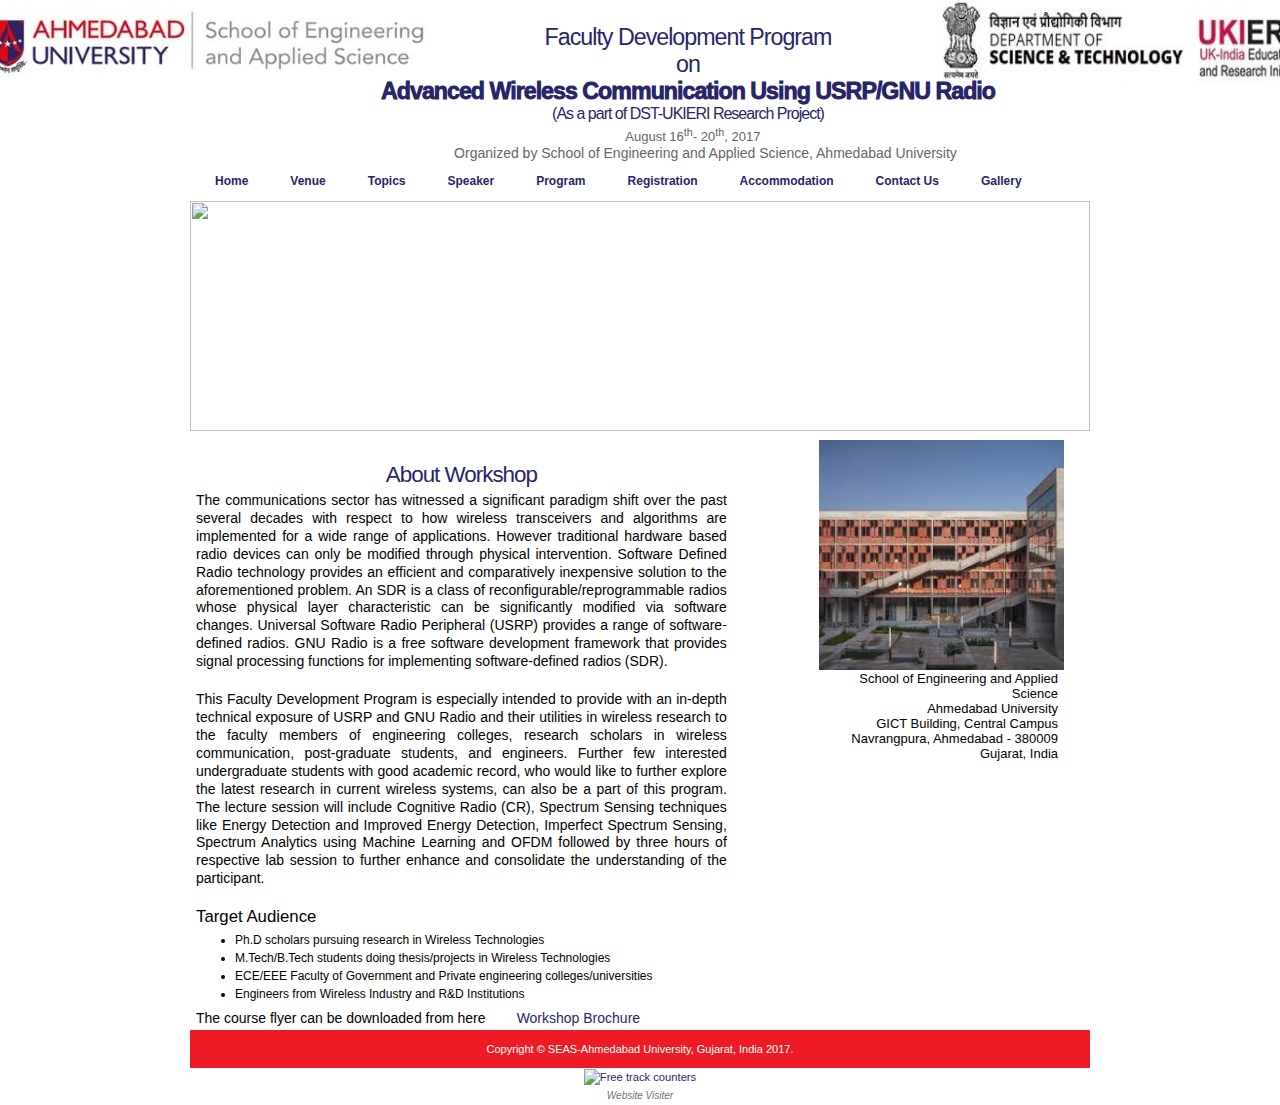
==== index.html @ 178e4009 "Update index.html" ====
<html xml:lang="en" xmlns="http://www.w3.org/1999/xhtml" lang="en" class="gr__iitk_ac_in"><!-- InstanceBegin template="/Templates/cvx_wireless.dwt" codeOutsideHTMLIsLocked="false" --><head><meta http-equiv="Content-Type" content="text/html; charset=ISO-8859-1">

<meta name="Description" content="Communication workshop  SEAS-Ahmedabad University">
<meta name="Keywords" content="Workshop">

<meta name="Distribution" content="Global">
<meta name="Author" content="Mitul Panchal">
<meta name="Robots" content="index,follow">
<link rel="SHORTCUT ICON" href="https://ahduni.edu.in/seas/assets/images/favicon.ico" type="image/x-icon">
<link href='http://fonts.googleapis.com/css?family=Roboto' rel='stylesheet'>
<!--<link rel="SHORTCUT ICON" href="images/logo.jpg">-->
<link rel="stylesheet" href="css/styles.css" type="text/css">
<!-- InstanceBeginEditable name="doctitle" -->
<title>Advanced Wireless Communication Using USRP/GNU Radio as part of DST-UKERI</title>
<!-- <style>
div.background {
  background: url(images/123.jpg);
  border: 1px solid black;
  background-repeat: no-repeat;
  background-size: cover;

}

div.transbox {
  margin: 110px;
  
  border: 0.5x solid black;
  opacity: 0.85;
  filter: alpha(opacity=10); /* For IE8 and earlier */
}

div.transbox p {
  margin:0.5%;
  font-weight: bold;
  color:  #ffffff;
}
</style> -->
<!-- InstanceEndEditable -->
<!-- InstanceBeginEditable name="head" -->
<!-- InstanceEndEditable -->
</head><body data-gr-c-s-loaded="true"  font-family: 'Roboto'; style="margin: 0 0 0 0 !important;padding-bottom: -10px;">
<div class="background">
  <div class="transbox">
<div id="top-wrap">
</div>
<!-- wrap starts here -->
<div id="wrap">
				
			
	<!--header -->
	<div id="header"><a href="https://ahduni.edu.in/seas/">
    <img src="images/SEAS_AU_Image.jpg" alt="" style="margin:10 50 1 -205" img align="bottom"  width="450" height="73">  
    <img src="images/DST_UK_Image.jpg" alt="" align="right" style="margin:-10 -230 -220 -225" img="" width="384.56" height="95"> </a>
<h1 id="logo-text" align="center"><a href="" title="">
         <h5 id="slogan_new" align="" style="color:#28256b;font-weight: 100">Faculty Development Program<br> on</h5>

<H5 align="center" style="color:#28256b;font-weight: 1000 " font-family: 'Roboto'; ><font >Advanced Wireless Communication Using USRP/GNU Radio
  <br></font><font size="3" span style="font-weight:normal;">(As a part of DST-UKIERI Research Project)</font></H5>
   
      </a></h1>	

       <p id="slogan_new_2" align="center" >Organized by School of Engineering and Applied Science, Ahmedabad University</p>
      <p align="center">&nbsp;</p>
	
<!-- <p id="slogan" align="center">&nbsp; &nbsp;  as part of DST-UKIERI </p> -->

	  <p id="slogan" align="center">&nbsp; &nbsp;  August 16<sup>th</sup>- 20<sup>th</sup>, 2017 </p>

	  <!--header ends-->					
	</div>
    
	
  <div class="main_menu">
				<ul>
				<li id=""><a href="index.html"><b> Home</b> </a></li>				
				<li id=""><a href="venue.html"><b> Venue</b></a></li>
				<li id=""><a href="topics.html"><b> Topics </b></a></li>              
				<li id=""><a href="speaker.html"><b>Speaker </b></a></li>	
				<li id=""><a href="programme.html"><b> Program</b> </a>
               </li><li id=""><a href="registration.html"><b> Registration </b></a></li>
				
                  
                <li id=""><a href="acc.html"><b> Accommodation </b></a></li>
                  
                
				<li id=""><a href="contact.html"><b> Contact Us </b></a></li>	
                <li id=""><a href="gallery.html"><b> Gallery</b> </a></li>	
				</ul>
			<!-- navigation ends-->	
</div>
<div id="header-photo">
	<img src="images/Spectrum.gif" alt="header-photo" width="870" height="230"></div>

	
	<!-- navigation starts-->	
	
	<!-- content-wrap starts -->
	<div id="content-wrap"><!-- InstanceBeginEditable name="EditRegion1" -->
    <div id="main">

<!-- <p><strong><font color="#F00" size=3px>*<u>Important Notice:</u></font></strong>
<ul>
<li><strong><font color="#F00" size=2px>List of registered participants</font></strong>&nbsp;&nbsp;&nbsp;&nbsp;&nbsp;&nbsp;&nbsp;&nbsp;&nbsp;&nbsp;&nbsp;&nbsp;&nbsp;&nbsp;&nbsp;&nbsp;&nbsp;&nbsp;&nbsp;&nbsp;&nbsp;&nbsp;&nbsp;&nbsp;&nbsp;&nbsp;&nbsp;&nbsp;<a href="docs/cvx_wireless_participants.pdf">[PDF]</a></li>
<li><strong><font color="#F00" size=2px>Information for short course participants</font></strong>&nbsp;&nbsp;&nbsp;&nbsp;&nbsp;<a href="docs/info_doc_cvx_wireless.pdf">[PDF]</a></li>
</ul>
</p> -->
<!--	<h2><a><u>Announcements</u></a> </h2>
<ul>
<li> List of registered participants &nbsp;&nbsp;&nbsp;&nbsp;&nbsp;&nbsp;&nbsp;&nbsp;&nbsp;&nbsp;&nbsp;&nbsp;&nbsp;&nbsp;&nbsp;&nbsp;&nbsp;&nbsp;&nbsp;&nbsp;&nbsp;&nbsp;&nbsp;&nbsp;&nbsp;&nbsp;&nbsp;&nbsp;<a href="docs/coop_participants.pdf">[PDF]</a></li>
-->
<!-- <li><strong><font color="#F00" size=2px>Information for short course participants</font></strong>&nbsp;&nbsp;&nbsp;&nbsp;&nbsp;<a href="docs/info_doc_cvx_wireless.pdf">[PDF]</a></li>
-->
<!--
</ul>
<p> In case your Name or any entry is incorrect, kindly do contact us by May 16<sup>th</sup>, 2016. Passing the deadline, no such request would be entertained.
</p>
-->

<!-- <p> The Registration process is closed (No available seats) and we are not accepting any new registrations requests. </p>
-->
<


      <h2 align="center">About Workshop</h2>
      <p align="center">The communications sector has witnessed a significant paradigm shift over the past several decades with respect to how wireless transceivers and algorithms are implemented for a wide range of applications. However traditional hardware based radio devices can only be modified through physical intervention. Software Defined Radio technology provides an efficient and comparatively inexpensive solution to the aforementioned problem. An SDR is a class of reconfigurable/reprogrammable radios whose physical layer characteristic can be significantly modified via software changes. Universal Software Radio Peripheral (USRP) provides a range of software-defined radios. GNU Radio is a free software development framework that provides signal processing functions for implementing software-defined radios (SDR).</p><br>



<p><font-family: "Roboto" color="black">This Faculty Development Program is especially intended to provide with an in-depth technical exposure of USRP and GNU Radio and their utilities in wireless research to the faculty members of engineering colleges, research scholars in wireless communication, post-graduate students, and engineers. Further few interested undergraduate students with good academic record, who would like to further explore the latest research in current wireless systems, can also be a part of this program. The lecture session will include Cognitive Radio (CR), Spectrum Sensing techniques like Energy Detection and Improved Energy Detection, Imperfect Spectrum Sensing, Spectrum Analytics using Machine Learning and OFDM followed by three hours of respective lab session to further enhance and consolidate the understanding of the participant.
</font></p>

<!--<p><strong>Registration for the short course is now <font color="red"><a href="https://goo.gl/forms/orSqUzvNUlp9U3gG3">OPEN</a></font>.</strong></p>-->

<!-- <p><strong>Accommodation allotment list for the course participants&nbsp;&nbsp;&nbsp;<a href="docs/acom.pdf">[PDF]</a></strong> -->
<!--<p><strong>The last date of registration for the short course has now been extended to <font color="red">18<sup>th</sup> January, 2017</font></strong></p> -->
<!-- </p><p><strong><a href="http://www.iitk.ac.in/mwn/massive/docs/fl19.pdf">The Final List of participants as on <font color="red">19.01.2017</font>.</a></strong></p> -->
<!-- <p><strong><u><a href="docs/coop_participants.pdf">Final List of Participants</a></u></strong></p>  
<p><strong><u><a href="docs/coop_accommodation.pdf">Accommodation List for Participants</a></u></strong></p> -->
<!-- <p><strong><u><a href="docs/Information_Document_IITK_mMIMO_2017.pdf">Information Document for Participants</a></u></strong></p> -->

<!-- 
<p><strong><u><a href="docs/Accommodation_Participants_MIMO-OFDM.pdf">Accommodation List for Participants</a></u></strong></p>
-->
<br>
<h3>Target Audience</h3>
<ul>
  
  <li>Ph.D scholars pursuing research in Wireless Technologies </li>
  <li>M.Tech/B.Tech students doing thesis/projects in Wireless Technologies</li>
  <li>ECE/EEE Faculty of Government and Private engineering colleges/universities  </li>
  <li>Engineers from Wireless Industry and R&amp;D Institutions</li>
  </ul>

  <p>The course flyer can be downloaded from here&nbsp;&nbsp;&nbsp;&nbsp;&nbsp;&nbsp;&nbsp;&nbsp;<a href = "images/Brochure _ new.pdf">Workshop Brochure</a>
<!--  <br>Registration Form can be downloaded from here.&nbsp;&nbsp;&nbsp;<a href="docs/MIMO-OFDM_registration.docx">[DOC]&nbsp;&nbsp;  </a> <a href="docs/MIMO-OFDM_registration.pdf">[PDF]</a><br/> -->
 <!--If you're interested in sponsoring this short course please visit the <a href="sponsors.html">sponsors</a> section. </p>
  -->
</p></div> 
    
    <div id="sidebar"> <img src="images/images.jpg" alt="" width="245" height="230">
      <p>School of Engineering and Applied Science <br>
        Ahmedabad University <br>
		GICT Building, Central Campus <br>
		Navrangpura, Ahmedabad - 380009 <br>	
      Gujarat, India </p>
    </div>
	<!-- InstanceEndEditable -->
	  <!-- content-wrap ends-->	
</div>
	<!-- footer starts -->		
	<div id="footer-wrap">
		
		<div id="footer-bottom">		
			
			<br>
			<p><a href="https://ahduni.edu.in/seas/">Copyright &copy; SEAS-Ahmedabad University, Gujarat, India 2017.</a><br><br>
			</p>
      </div>
		
<!-- footer ends-->
</div>

<!-- wrap ends here -->
</div>
</div>
</div>

</body><!-- InstanceEnd --><span class="gr__tooltip"><span class="gr__tooltip-content"></span><i class="gr__tooltip-logo"></i><span class="gr__triangle"></span></span>
<a href="http://www.hitwebcounter.com" target="_blank">
<img src="http://hitwebcounter.com/counter/counter.php?page=6687885&style=0032&nbdigits=5&type=page&initCount=0" title="Free track counters" Alt="Free track counters"   border="0" >
</a>                                        <br/>
                                        <!-- hitwebcounter.com --><a href="http://www.hitwebcounter.com" title="Website Visiter" 
                                        target="_blank" style="font-family: Arial, Helvetica, sans-serif; 
                                        font-size: 10px; color: #707173; text-decoration: none ;"><em>Website Visiter                                       </em>
                                        </a>  </html>
---- css/styles.css ----
/********************************************

   VERSION:          1.0          	
 *******************************************/
 
/********************************************
   HTML ELEMENTS
********************************************/ 

/* Top Elements */
* { margin: 0; padding: 0; outline: 0 }

body {
	/*background: rgb(255, 189, 104) url() repeat-x;*/
	/*background:#F7C894;*/
	background:#fff;
	font: 70%/1.6em "Arial",Helvetica,sans-serif;
	color: #fff; 
	text-align: center;
	margin: 0 0 50px 0;
}

/* links */
a, a:visited {
	color: #28256b;
	text-decoration: none;
	background-color: inherit;
}
a:hover {
	color: #F5A665;
	background: inherit;
	text-decoration: underline;	
}


/* headers */
h1, h2, h3 {
	font-family: "Arial",Helvetica,sans-serif;
	color: #444;
}
h1 {
	font-size: 100%;	
	font-weight: normal;
	letter-spacing: -1px;
}
h2 {
	font-size: 180%;
	color: #280bac;
}
h3 {
	font-size: 150%;	
	font-weight: normal;	
}

h1, h2, h3, p {
	padding: 1px;
	margin: 0;
	color: #000;
}
ul, ol {
	margin: 5px 20px;
	padding: 0 20px;
	color: #000;
}
ul {
	list-style: none;
}

/* images */
img {
	/*background: #fafafa;
   border: 1px solid #dcdcdc;*/
	padding: 0px;
}
img.float-right {
  	margin: 5px 0px 10px 10px;  
}
img.float-left {
  	margin: 5px 10px 10px 0px;
}

code {
  	margin: 5px 0;
  	padding: 10px;
  	text-align: left;
  	display: block;
  	overflow: auto;  
  	font: 500 1em/1.5em 'Lucida Console', 'courier new', monospace ;
  	/* white-space: pre; */
  	border: 1px solid #F4F3EC; 
	background: #fff;  
}
acronym {
  cursor: help;
  border-bottom: 1px dashed #777;
}
blockquote {
	margin: 10px;
 	padding: 0 0 0 35px;  
   border: 1px solid #F4F3EC; 
	background: #fff url(quote.jpg) no-repeat 7px 10px; 
	font: bold 1.3em/1.5em "Arial",Helvetica,sans-serif;
	color: #976957;
}

/* start - table */
table {
	border-collapse: collapse;
	margin: 10px;
	font-size: 12px;
	border:none;
	/* [disabled]border-color: #39F; */
}

#notice_font {	
	font-size: 14px;
	padding-left: 10px;
	color: #000;
}


th strong {
	color: #fff;
}
th {
	background: #93BC0C url(nav.jpg) repeat-x;
	height: 35px;
	padding-left: 12px;
	padding-right: 12px;
	color: #fff;
	text-align: left;
	/*border-left: 1px solid #B6D59A;
	border-bottom: solid 2px #fff;*/
}
tr {
	height: 32px;
}
td {
	padding-left: 11px;
	padding-right: 11px;
	color: #000;
	/*border-left: 1px solid #fff;
	border-bottom: 1px solid #fff;*/
}
td.first,th.first {
	border-left: 0px;
}
tr.row-a {
	background: #F8F8F8;
}
tr.row-b {
	background: #EFEFEF;		
}
/* end - table */

/* form elements */
form {
	margin:10px; padding: 0 5px;
	border: 1px solid #f1f1f1; 
	background-color: #f5f5f5; 	
}
label {
	display:block;
	font-weight:bold;
	margin:5px 0;
}
input {
	padding:2px;
	border:1px solid #eee;
	font: normal 1em Verdana, sans-serif;
	color:#777;
}
textarea {
	width:400px;
	padding:2px;
	font: normal 1em Verdana, sans-serif;
	border:1px solid #eee;
	height:100px;
	display:block;
	color:#777;
}
input.button { 
	font: bold 12px Arial, Sans-serif; 
	height: 24px;
	margin: 0;
	padding: 2px 3px; 
	color: #FFF;
	background: #8EB50C url(nav.jpg) repeat-x 0 0;
	border: 1px solid #88AD0C;
}

/* search form */
.searchform {
	background-color: transparent;
	border: none;	
	margin: 0; padding: 5px 0 15px 0;	
	width: 250px;	
}
.searchform p { margin: 0; padding: 0; }
.searchform input.textbox { 
	width: 170px;
	color: #777; 
	height: 18px;
	padding: 2px;	
	border: 1px solid #E5E5E5;
	vertical-align: top;
}
.searchform input.button { 
	width: 60px;
	height: 24px;
	padding: 2px 5px;
	vertical-align: top;
}

/********************************************
   LAYOUT
********************************************/ 
#top-wrap{
 height:0px;
 background-color:rgb(85,71,60);

}
#wrap {
	position: relative;
	/*background: #fff url(wrap-bg1.jpg) repeat-y;*/
	/*background-color: #fff;*/
	background-color: #fff;
	width: 900px;	
	margin: 0px auto 0 auto;
	text-align: left;
	padding-top:0px;
}
#content-wrap {
	position: relative;
	/*background: #fff url(content-bg1.jpg) repeat-x;*/
	/*background-color: #fff;*/
	background-color: #fff;
	clear: both;
	float: left;	
	width: 888px;	
	padding: 0; 			
	margin-left: 5px;	
	display: inline;
	border-top: 0 solid #fff;
	/*border-bottom: 1px solid #e5e5e5;
	border-left: 1px solid #fff;
	border-right: 1px solid #fff;*/
}
#header {
	position: relative;
	width: 900px;
	height: 146px;
	padding-top: 0px;
	padding-left:0px;
	margin-top:0px;
	margin-bottom:5px;
	margin:0px 0px 0px 0px;
	/*background-color: #191970;*/
	background-color: #fff;
}
#header h1#logo-text a {
	position: absolute;
	margin: 0;
	padding: 20px;
	font: bold 28px 'Arial', Helvetica ,sans-serif;
	letter-spacing: -1px;
	color: #fff;
	text-transform: none;
	text-decoration: none;
	
	/*background-color: rgb(145, 49, 4);*/
	/*opacity:.8;*/
	/* change the values of top and left to adjust the position of the logo*/
	top: 4px; /* value changed on 20.09.2016 due to overlapping in mozilla; earlier value 11px */
	left: 102px; /* value changed on 20.09.2016 due to overlapping in mozilla; earlier value 123px */
	width: 752px;
}


#header p#slogan {
	position: absolute;
	margin: 11;
	padding-top: 27px;
	font: normal 13px "Arial",Helvetica,sans-serif;
	text-transform: none;
	/*color: #5b4a29;*/
	color: #666;
	/*background-color: rgb(145, 49, 4);*/
	/*opacity:1.0;*/
	/* change the values of top and left to adjust the position of the slogan*/
	top: 88px;/* value changed on 20.09.2016 due to overlapping in mozilla; earlier value 64px */
	left: 369px; /* value changed on 20.09.2016 due to overlapping in mozilla; earlier value 369px */
	text-align:center;
	float: left;
	width: 230px; /* value changed on 20.09.2016 due to overlapping in mozilla; earlier value 216px */
}


#header p#slogan1{
	position: absolute;
	margin-left: 0px; padding-left: 0;padding-top: 20px;
	font: normal 16px "Arial",Helvetica,sans-serif;
	text-transform: none;
	/*color: #5b4a29;*/
	color: #666;
	/*background-color: rgb(145, 49, 4);*/
	text-align:right;
	float: right;
	/*opacity:0.9;*/
	/* change the values of top and left to adjust the position of the slogan*/
	top: 92px; right: 10px;		
}

#header p#slogan_new {
	position: absolute;
	margin: 0;
	padding-top: 10px;
	font: normal 22px "Arial",Helvetica,sans-serif;
	text-transform: none;
	/*color: #5b4a29;*/
	color: #28256b;
	/*background-color: rgb(145, 49, 4);*/
	/*opacity:1.0;*/
	/* change the values of top and left to adjust the position of the slogan*/
	top: 2px;
	left: 385px; /* value changed on 20.09.2016 due to overlapping in mozilla; earlier value 370px */
	text-align:center;
	float: left;
	/*width: 197px;*/
}


#header p#slogan_new_2 {
	position: absolute;
	margin: 21;
	padding-top: 10px;
	font: normal 12px "Arial",Helvetica,sans-serif;
	text-transform: none;
	/*color: #5b4a29;*/
	color: #666;
	/*background-color: rgb(145, 49, 4);*/
	/*opacity:1.0;*/
	/* change the values of top and left to adjust the position of the slogan*/
	top: 114px; /* value changed on 20.09.2016 due to overlapping in mozilla; earlier value 88px */
	left: 125px; /* value changed on 20.09.2016 due to overlapping in mozilla; earlier value 128px */
	text-align:center;
	float: left;
	width: 737px;
	font-size: 14px;
}




/* header links */
#header #header-links {
	position: absolute;
	top: 00px; right: 10px;	
	color: #A1AaAb;	
	font: normal 13px Georgia, "Times New Roman", Times, serif;
	text-transform: uppercase;		
}
#header #header-links a {	
	color: #666;
	text-decoration: none;	
	padding: 0 2px;
	font-weight: bold;
}
#header #header-links a:hover {
	color: #FFFFFF;		
}

/* header-photo */
#header-photo {
	clear: both;
	background: #fff;
	margin: 0px 0px;
	padding: 0;		
	height: 235px; 
	width: 900px;
}
#header-photo img {
	border: none;
	margin: 0; padding: 0;
	opacity:1.0;
	width:900px;
} 

/* Navigation */
#nav {
	clear: both;	
	margin-bottom: 0px; padding: 0;		
	height: 35px;	
}
#nav ul {
	float: left;
	list-style: none;
	/*background: rgb(199 ,89 ,14) url(nav1.jpg) repeat-x;*/
	background: rgb(14 ,89 ,199) url(nav1.jpg) repeat-x;	
	width: 896px;		
	height: 30px;
	text-transform: uppercase;
	margin: 2px 0 0 2px;
	padding: 0;	
/*	display: inline; */
	position: relative;
	display: inline-table;
}
#nav ul li {
	display: inline;
	margin: 1px; padding: 1px;
}
#nav ul li a {
	display: block;
	float: left;
	width: auto;
	margin: 0;
	padding: 5px 12px;
	border-right: 1px solid rgb(255,255,225);
	border-left: 1px solid rgb(255,255,195);
	font: normal 14px Century Gothic,"Verdana", Times, serif, Trebuchet MS, Helvetica, Arial, Geneva, "sans-serif";
	/*text-transform: uppercase;*/
	text-transform:none;
	text-decoration: none;	
	letter-spacing: 1px;
	color: #fff;
}
#nav ul li a:hover,  
#nav ul li a:active {
    /*background: rgb(55 ,84 ,245)*/;
	background:#191970;
	
}
#nav ul li#current a {	
	background: url(nav-current1.jpg) repeat-x;	
}

/* Drop Down Menu */


.main_menu
{
	width: 900px;
	height: 35px;
	margin-bottom: 0px;
	line-height:30px;
	color:#FFF;
	position:relative;
	font-family:Arial, Helvetica, sans-serif;
	font-size:12px;
	padding-left: 5px;
	padding-right:0px;
	padding-top: 20px;
	padding-bottom: 0;
}
.main_menu ul
{
    padding:0px;
    margin:0;
    list-style:none;
	
}
.main_menu ul li
{
	padding:0;
	margin:0;
	border-right:2px solid #FFF;
	float:left;
	background:#fff;
}
.main_menu ul li a
{
	color:#28256b;
	display:block;
	text-decoration:none;
	padding-top: 0;
	padding-right: 20px;/* value changed on 20.09.2016 due to overlapping in mozilla; earlier value 21px */
	padding-bottom: 0;
	padding-left: 20px;
}
.main_menu ul li a:hover
{
	color:#fff;
	background-color: #ED1C24;
}
.main_menu ul li ul
{
     display: none;
     width: auto;
     position:absolute;
     top:32px;
     padding:0px;
     margin:0px;
}
.main_menu ul li:hover ul
{
     display: block;
     position: absolute;
     margin: 0;
     padding: 0;
}
.main_menu ul li:hover li
{
    float: none;
    list-style:none;
    margin:0px;
}
.main_menu ul li:hover li
{
    background:#0E59C7;
    border-top:1px solid #fff;
}
.main_menu ul li:hover li a
{
    color: #fff;
    padding:0 20px;
    display:block;
    width:100px;
}
.main_menu ul li li a:hover
{
    color:#fff;
}



/* Main Column */
#main {
	float: left;
	width: 60%;
	padding: 5px 0 0 0; margin: 0 0 0 0px;
	display: inline;
	/*background-color: #fff*/
	background-color: #fff;
	
}

#main_wide {
	float: left;
	width: 100%;
	padding: 5px 0 0 0; margin: 0 0 0 0px;
	display: inline;
	background-color: #fff;
	margin: auto;
}

.centerDiv { 
width: 85%; 
margin: 0 auto;  
} 

#main p{
;
	color:#000;
	text-align:justify;
	font-family: "Arial", Helvetica, sans-serif;
	
	font-size: 14px;
	font-style: normal;
	font-weight: normal;
	font-variant: normal;
	
}

#main_wide p{
	color:#000;
	text-align:justify;
	font-family: "Arial", Helvetica, sans-serif;
	font-size: 13px;
	font-style: normal;
	font-weight: normal;
	font-variant: normal;
}

#main h2 {
	margin-top: 2px;
	padding-bottom: 3px;
	font: normal 2em "Arial",Helvetica,sans-serif;
	color: #28256b; 
	letter-spacing: -1px;	
	text-transform: none;
}

#main_wide h2 {
	margin-top: 2px;
	padding-bottom: 3px;
	font: normal 2em "Arial",Helvetica,sans-serif;
	color: #28256b; 
	letter-spacing: -1px;	
	text-transform: none;
}

#main h2 a {
	color: #28256b; 
	text-decoration: none;	
}

#main_wide h2 a {
	color: #28256b; 
	text-decoration: none;	
}

#main ul li {
	font-family: "Arial", Helvetica, sans-serif;
	font-size: 12px;
	font-style: normal;
	font-weight: normal;
	font-variant: normal;
	color: #000;
	list-style-type:disc;
	
}

#main_wide ul li {
	font-family: "Arial", Helvetica, sans-serif;
	font-size: 12px;
	font-style: normal;
	font-weight: normal;
	font-variant: normal;
	color: #000;
	list-style-type:disc;
	
}

#main1 {
	float: left;
	width: 870px;
	padding: 15px 0 0 0; margin: 0 0 0 10px;
	display: inline;	
}

#main_wide1 {
	float: left;
	width: 870px;
	padding: 15px 0 0 0; margin: 0 0 0 10px;
	display: inline;	
}

#main1 p{
	font: normal 15px "Arial",Helvetica,sans-serif;
	text-align:justify;
}

#main_wide1 p{
	font: normal 15px "Arial",Helvetica,sans-serif;
	text-align:justify;
}

#main1 h2 {
	margin-top: 10px;
	padding-bottom: 3px;
	font: normal 2.3em 'serif', Tahoma, Sans-serif;
	color: #28256b; 
	letter-spacing: -1px;	
	text-transform: none;
}

#main_wide1 h2 {
	margin-top: 10px;
	padding-bottom: 3px;
	font: normal 2.3em 'serif', Tahoma, Sans-serif;
	color: #28256b; 
	letter-spacing: -1px;	
	text-transform: none;
}

#main1 h2 a {
	color: #28256b; 
	text-decoration: none;	
}

#main_wide1 h2 a {
	color: #28256b; 
	text-decoration: none;	
}

#main1 ul li {
font: normal 15px "Arial",Helvetica,sans-serif;
}

#main_wide1 ul li {
font: normal 15px "Arial",Helvetica,sans-serif;
}

/* Sidebar */	
#sidebar {
	float: right;
	width: 240px;
	padding: 4px 24px 4px 5px; margin-bottom: 10px;
	margin-top:0px;
	/*background-color:#FFFEEE;*/
	/*opacity:0.6;*/
	/*background-color: #fff;*/
	background-color: #fff; 
	font: normal 13px "Arial",Helvetica,sans-serif;
	/*border: solid 1px #FFF;*/
}
#sidebar p {
	text-align:right;
	color: #000000;
}	
#sidebar h2 {
	margin-top: 10px;
	padding: 5px 5px; 
	font: normal 1.8em "Arial",Helvetica,sans-serif;	
	color: #28256b;
	text-align:center;
}	
#sidebar h3 {
	margin-top: 0px;
	padding: 0px 0px; 
	font: normal 1.4em "Arial",Helvetica,sans-serif;
	color: #000000; 			
}
#sidebar ul.sidemenu {
	text-align: left;
	margin: 7px 10px 8px 0px; padding: 0;
	text-decoration: none;		
	border-top: 1px solid #EBEBEB;
}
#sidebar ul.sidemenu li {
	list-style: none;
	border-bottom: 1px solid #EBEBEB;
	padding: 5px 0 5px 5px;
	margin: 0 2px;		
}
* html body #sidebar ul.sidemenu li {
	height: 1%;
}
#sidebar ul.sidemenu li a {
	text-decoration: none;	
	background-image: none;	
	color: #895F30; 		
}
#sidebar ul.sidemenu li a:hover {	
	color: #1773BC;	
}
#sidebar ul.sidemenu ul { margin: 0 0 0 5px; padding: 0; }
#sidebar ul.sidemenu ul li { border: none; }

/* footer */
#footer-wrap {
	clear: both;
	width: 900px;	
	font-size: 95%;	
	text-align: left;
	padding: 1px 0;		
	border-bottom: 0px solid #fff;
	/*border-top: 1px solid #fff;*/
	/*background-color:#191970;*/
	background-color: #fff;
}
#footer-wrap a:hover {
	color: #000;	
}
#footer-wrap h3 {
	color: #976834;  
	margin: 0;
	padding: 0 10px; 
	text-transform: uppercase;
	font-weight: bold;
}

#footer-columns {
	color: #888;
	margin: 0 auto; 
	padding: 0;	
	width: 840px;			
}
#footer-columns a {
	text-decoration: none;
	font-weight: bold;
	color: #666666;
}
#footer-columns ul {
	list-style: none;
	margin: 10px 0 0 0; 
	padding: 0;	
	border-top: 1px solid #e5e5e5;
}
#footer-columns li {
	border-bottom: 1px solid #e5e5e5;	
}
#footer-columns li a {
	display: block;
	font-weight: normal;
	padding: 5px 0 5px 10px;
	width: 96%;
}
#footer-columns .col3, .col3-center {
	float: left;
	width: 32%;
}
#footer-columns .col3-center { 
	margin: 0 15px; 
}

/* bottom */
#footer-bottom {
	clear: both;
	color: #fff;	
	margin: 0 auto; 
	width: 900px;
	padding: 0 0 0 0;
	font: normal 11px "Arial",Helvetica,sans-serif;
	text-align: center;
	background-color:#ED1C24;	
}
#footer-bottom  a {
	color: #fff;
}

table 
{
    border: none !important;
}


/* postmeta */
.postmeta {	
	padding: 5px; margin: 20px 10px 15px 10px;	
	font-size: 95%;	
	color: #99997D;
	border: 1px solid #EAE7DB;
	background: #fff;
}
.postmeta .date{ margin: 0 10px 0 5px;	}
.postmeta a.comments { margin: 0 10px 0 5px;	}
.postmeta a.readmore { margin: 0 10px 0 5px;	}

.post-info { font-size: .95em;	padding-top: 0; margin-left: 5px;	}

/* alignment classes */
.float-left  { float: left; }
.float-right { float: right; }
.align-left  { text-align: left; }
.align-right { text-align: right; }

/* display and additional classes */
.clear { clear: both; }
#wrap #content-wrap li {
	font-size: 12px;
}
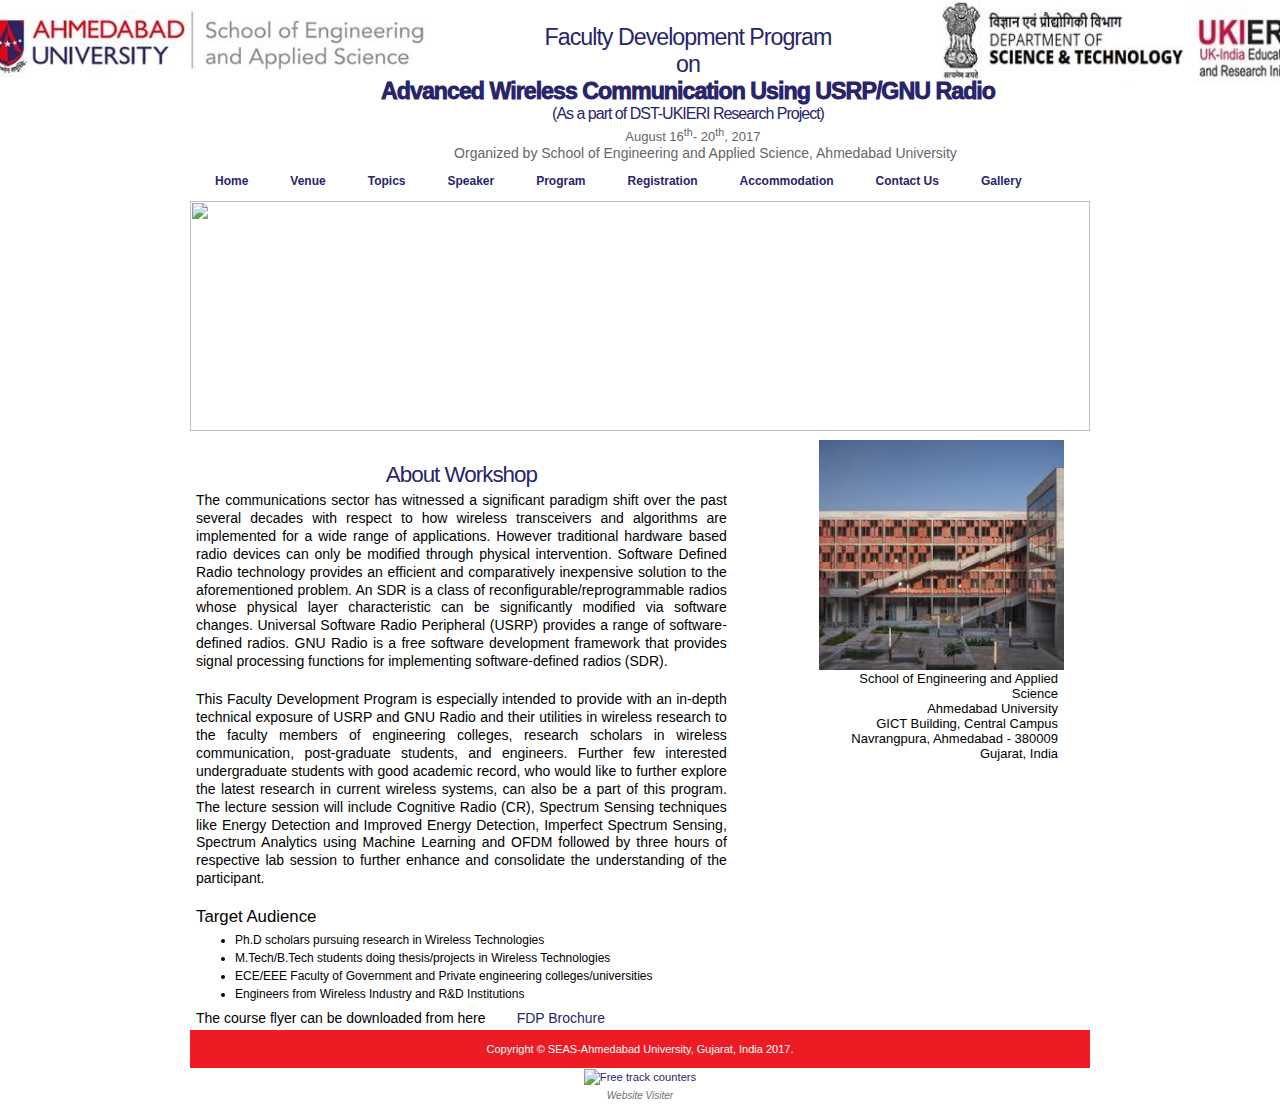
==== commit 6c7f9048: "Update index.html" ====
--- a/index.html
+++ b/index.html
@@ -151,7 +151,7 @@
   <li>Engineers from Wireless Industry and R&amp;D Institutions</li>
   </ul>
 
-  <p>The course flyer can be downloaded from here&nbsp;&nbsp;&nbsp;&nbsp;&nbsp;&nbsp;&nbsp;&nbsp;<a href = "images/Brochure _ new.pdf">Workshop Brochure</a>
+  <p>The course flyer can be downloaded from here&nbsp;&nbsp;&nbsp;&nbsp;&nbsp;&nbsp;&nbsp;&nbsp;<a href = "images/Brochure _ new.pdf">FDP Brochure</a>
 <!--  <br>Registration Form can be downloaded from here.&nbsp;&nbsp;&nbsp;<a href="docs/MIMO-OFDM_registration.docx">[DOC]&nbsp;&nbsp;  </a> <a href="docs/MIMO-OFDM_registration.pdf">[PDF]</a><br/> -->
  <!--If you're interested in sponsoring this short course please visit the <a href="sponsors.html">sponsors</a> section. </p>
   -->
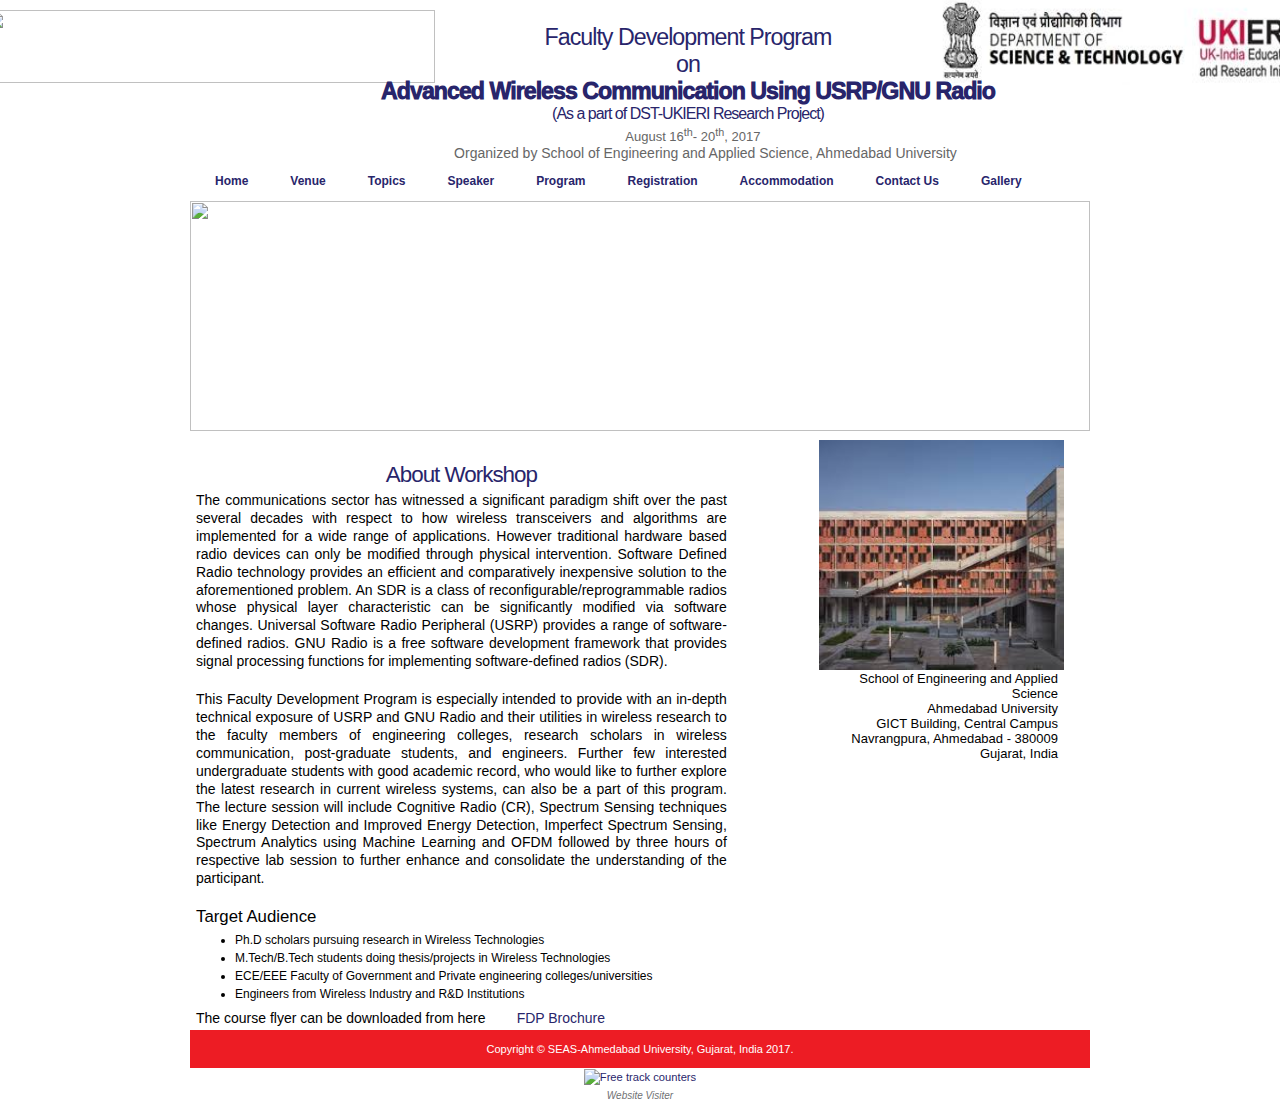
==== commit 8cb8409e: "Update index.html" ====
--- a/index.html
+++ b/index.html
@@ -12,6 +12,16 @@
 <link rel="stylesheet" href="css/styles.css" type="text/css">
 <!-- InstanceBeginEditable name="doctitle" -->
 <title>Advanced Wireless Communication Using USRP/GNU Radio as part of DST-UKERI</title>
+	<script>
+  (function(i,s,o,g,r,a,m){i['GoogleAnalyticsObject']=r;i[r]=i[r]||function(){
+  (i[r].q=i[r].q||[]).push(arguments)},i[r].l=1*new Date();a=s.createElement(o),
+  m=s.getElementsByTagName(o)[0];a.async=1;a.src=g;m.parentNode.insertBefore(a,m)
+  })(window,document,'script','https://www.google-analytics.com/analytics.js','ga');
+
+  ga('create', 'UA-101113899-1', 'auto');
+  ga('send', 'pageview');
+
+</script>
 <!-- <style>
 div.background {
   background: url(images/123.jpg);
@@ -49,7 +59,7 @@
 			
 	<!--header -->
 	<div id="header"><a href="https://ahduni.edu.in/seas/">
-    <img src="images/SEAS_AU_Image.jpg" alt="" style="margin:10 50 1 -205" img align="bottom"  width="450" height="73">  
+    <img src="https://ahduni.edu.in/seas/assets/images/seas-logo-img.png" alt="" style="margin:10 50 1 -205" img align="bottom"  width="450" height="73">  
     <img src="images/DST_UK_Image.jpg" alt="" align="right" style="margin:-10 -230 -220 -225" img="" width="384.56" height="95"> </a>
 <h1 id="logo-text" align="center"><a href="" title="">
          <h5 id="slogan_new" align="" style="color:#28256b;font-weight: 100">Faculty Development Program<br> on</h5>
@@ -151,7 +161,7 @@
   <li>Engineers from Wireless Industry and R&amp;D Institutions</li>
   </ul>
 
-  <p>The course flyer can be downloaded from here&nbsp;&nbsp;&nbsp;&nbsp;&nbsp;&nbsp;&nbsp;&nbsp;<a href = "images/Brochure _ new.pdf">FDP Brochure</a>
+  <p>The course flyer can be downloaded from here&nbsp;&nbsp;&nbsp;&nbsp;&nbsp;&nbsp;&nbsp;&nbsp;<a href = "images/Brochure_new.pdf">FDP Brochure</a>
 <!--  <br>Registration Form can be downloaded from here.&nbsp;&nbsp;&nbsp;<a href="docs/MIMO-OFDM_registration.docx">[DOC]&nbsp;&nbsp;  </a> <a href="docs/MIMO-OFDM_registration.pdf">[PDF]</a><br/> -->
  <!--If you're interested in sponsoring this short course please visit the <a href="sponsors.html">sponsors</a> section. </p>
   -->
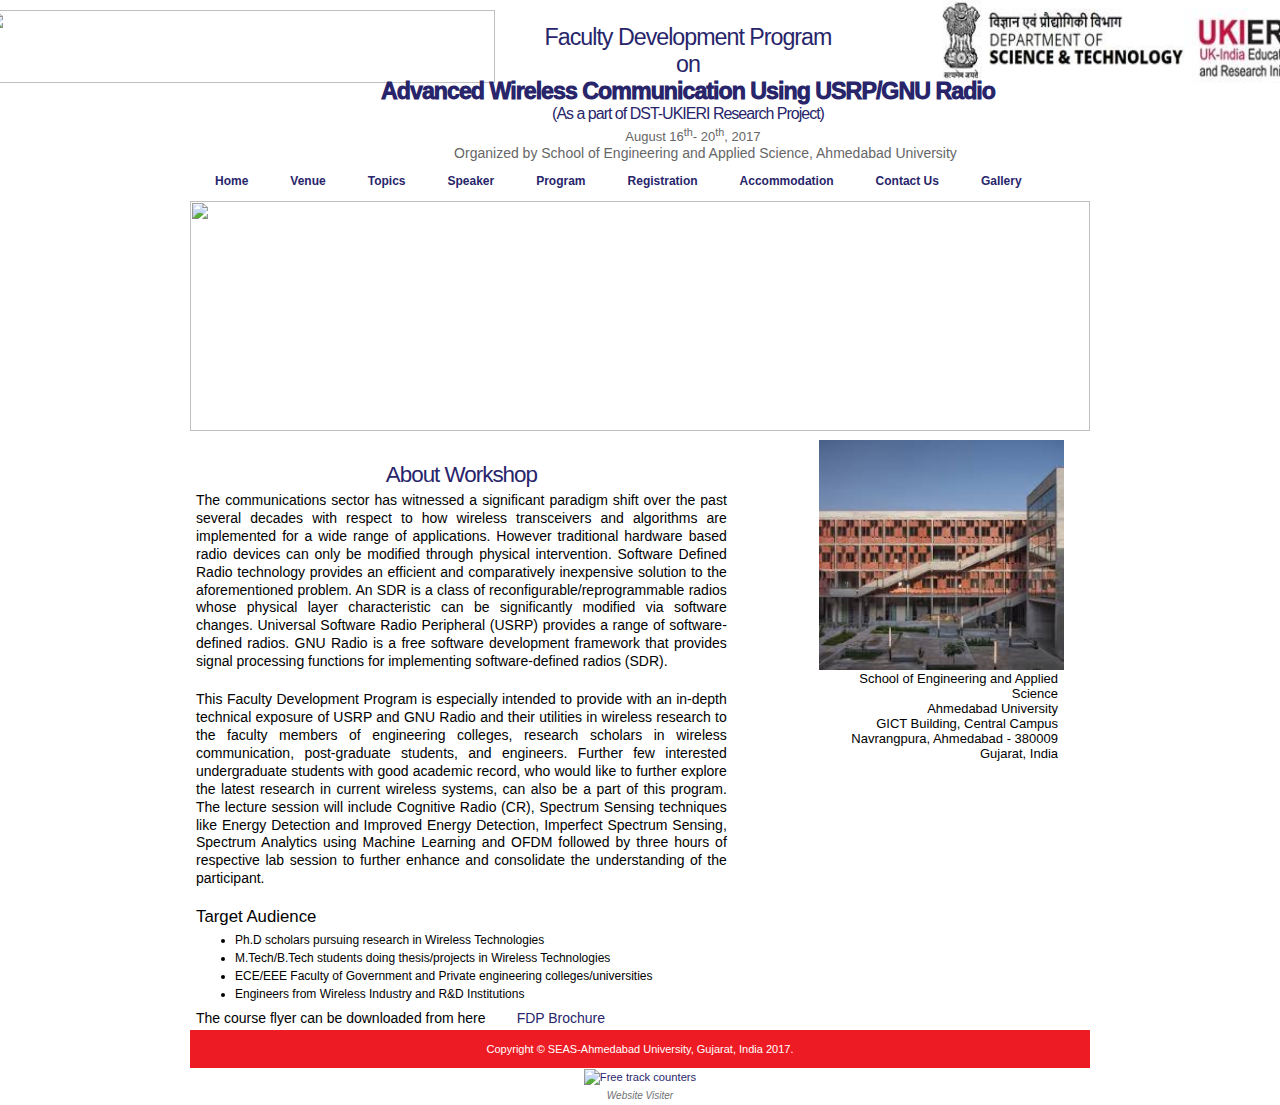
==== commit fe232230: "Update index.html" ====
--- a/index.html
+++ b/index.html
@@ -59,7 +59,7 @@
 			
 	<!--header -->
 	<div id="header"><a href="https://ahduni.edu.in/seas/">
-    <img src="https://ahduni.edu.in/seas/assets/images/seas-logo-img.png" alt="" style="margin:10 50 1 -205" img align="bottom"  width="450" height="73">  
+    <img src="https://ahduni.edu.in/seas/assets/images/seas-logo-img.png" alt="" style="margin:10 50 1 -205" img align="bottom"  width="510" height="73">  
     <img src="images/DST_UK_Image.jpg" alt="" align="right" style="margin:-10 -230 -220 -225" img="" width="384.56" height="95"> </a>
 <h1 id="logo-text" align="center"><a href="" title="">
          <h5 id="slogan_new" align="" style="color:#28256b;font-weight: 100">Faculty Development Program<br> on</h5>
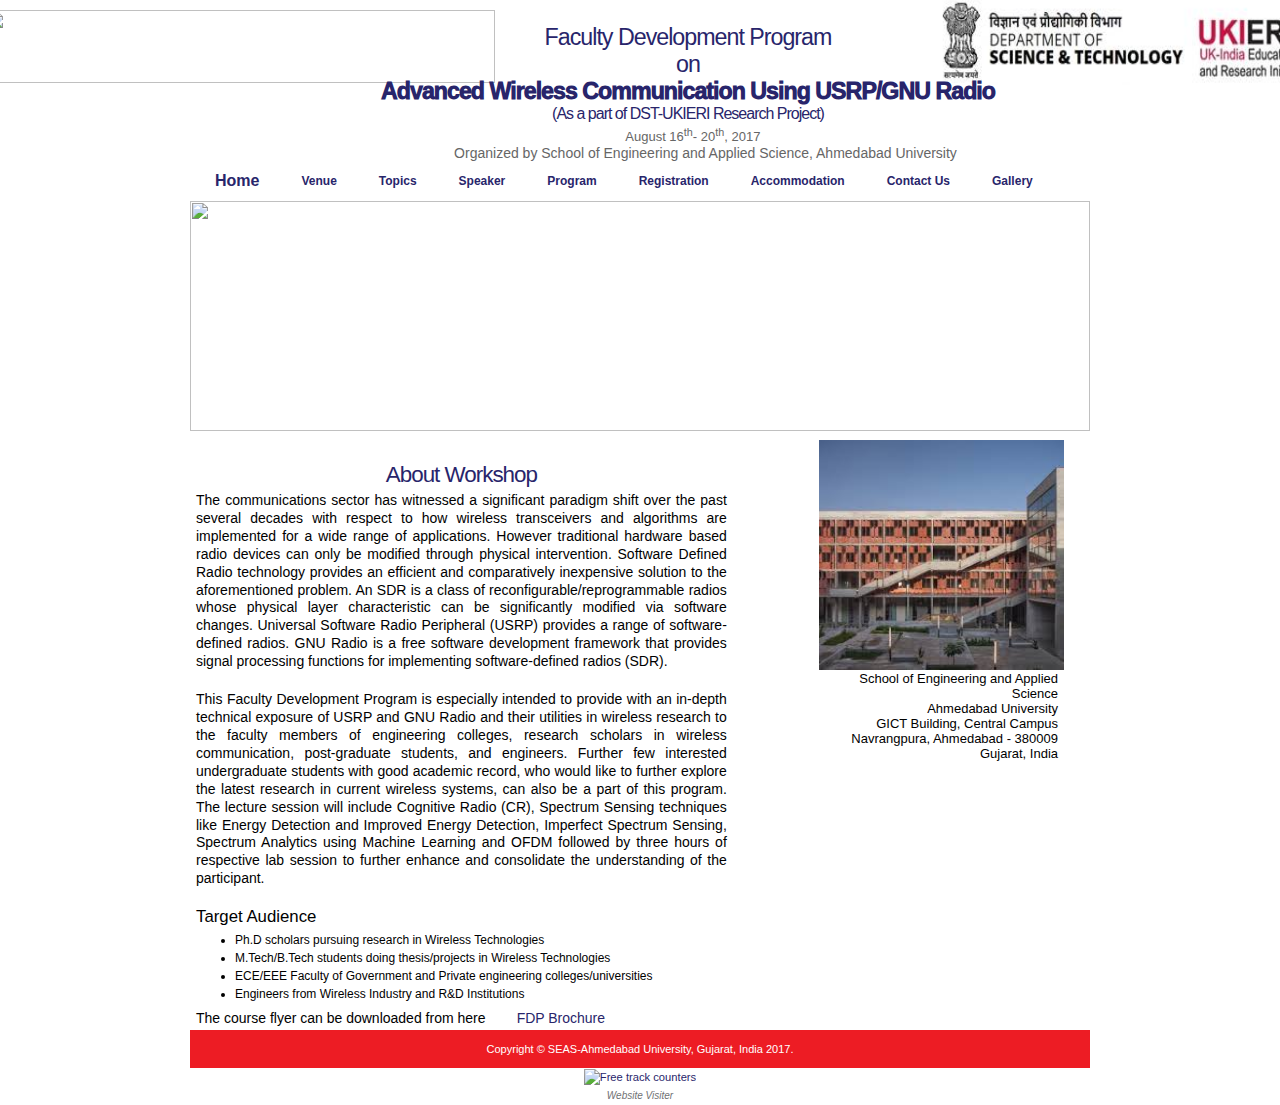
==== commit 4b4d8dc4: "Update index.html" ====
--- a/index.html
+++ b/index.html
@@ -82,7 +82,7 @@
 	
   <div class="main_menu">
 				<ul>
-				<li id=""><a href="index.html"><b> Home</b> </a></li>				
+					<li id=""><a href="index.html"><b><font size="3"> Home</font></b> </a></li>				
 				<li id=""><a href="venue.html"><b> Venue</b></a></li>
 				<li id=""><a href="topics.html"><b> Topics </b></a></li>              
 				<li id=""><a href="speaker.html"><b>Speaker </b></a></li>	
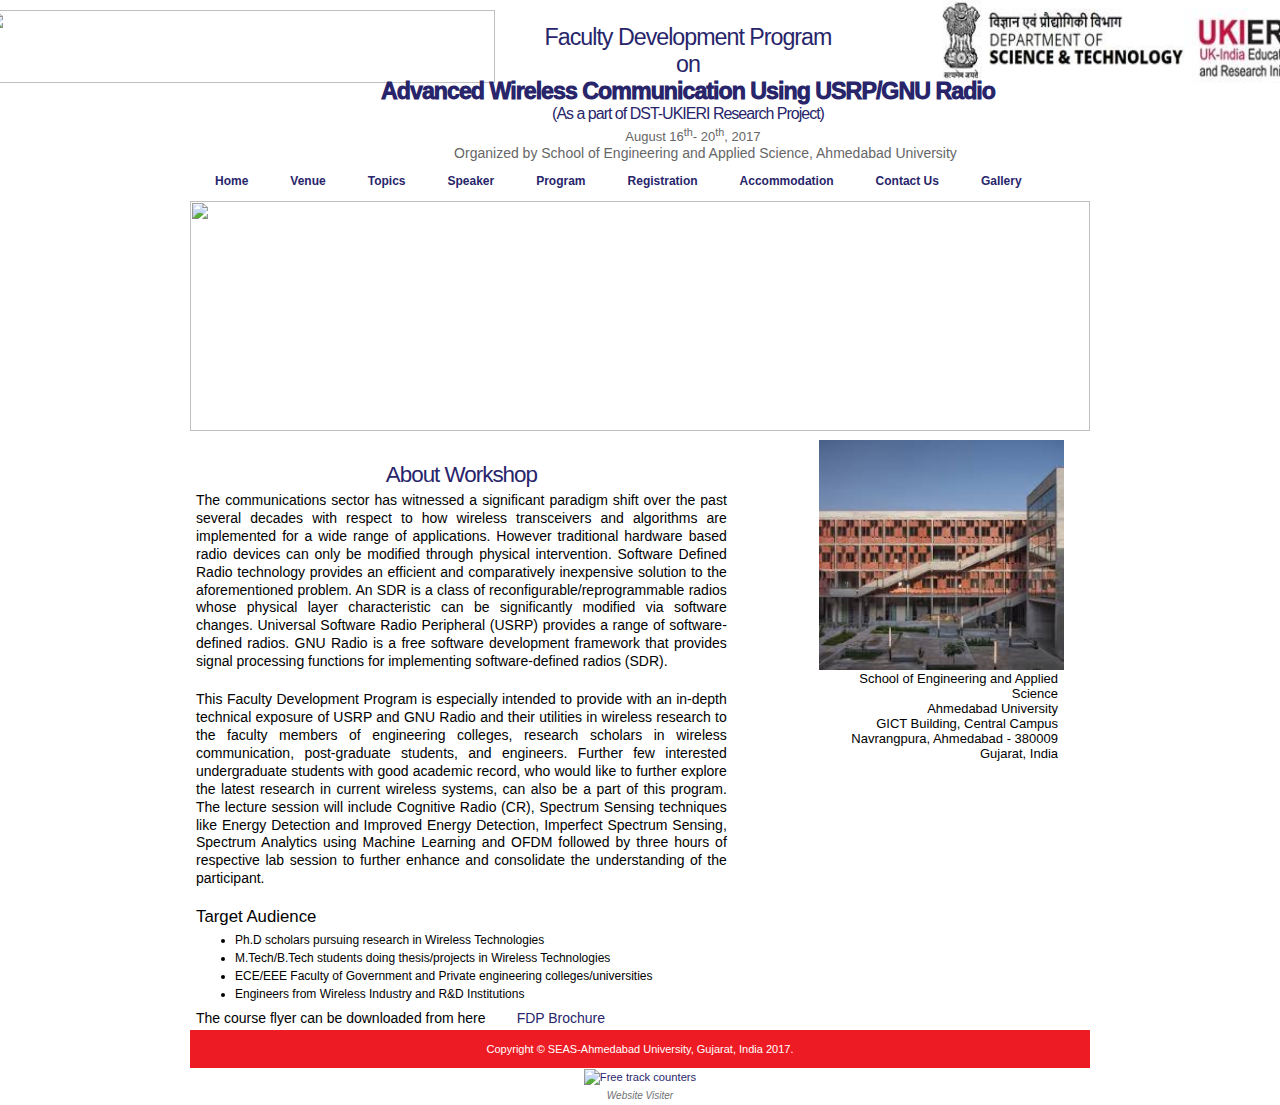
==== commit a09baee2: "Update index.html" ====
--- a/index.html
+++ b/index.html
@@ -82,7 +82,7 @@
 	
   <div class="main_menu">
 				<ul>
-					<li id=""><a href="index.html"><b><font size="3"> Home</font></b> </a></li>				
+					<li id=""><a href="index.html"><b>Home</b> </a></li>				
 				<li id=""><a href="venue.html"><b> Venue</b></a></li>
 				<li id=""><a href="topics.html"><b> Topics </b></a></li>              
 				<li id=""><a href="speaker.html"><b>Speaker </b></a></li>	
